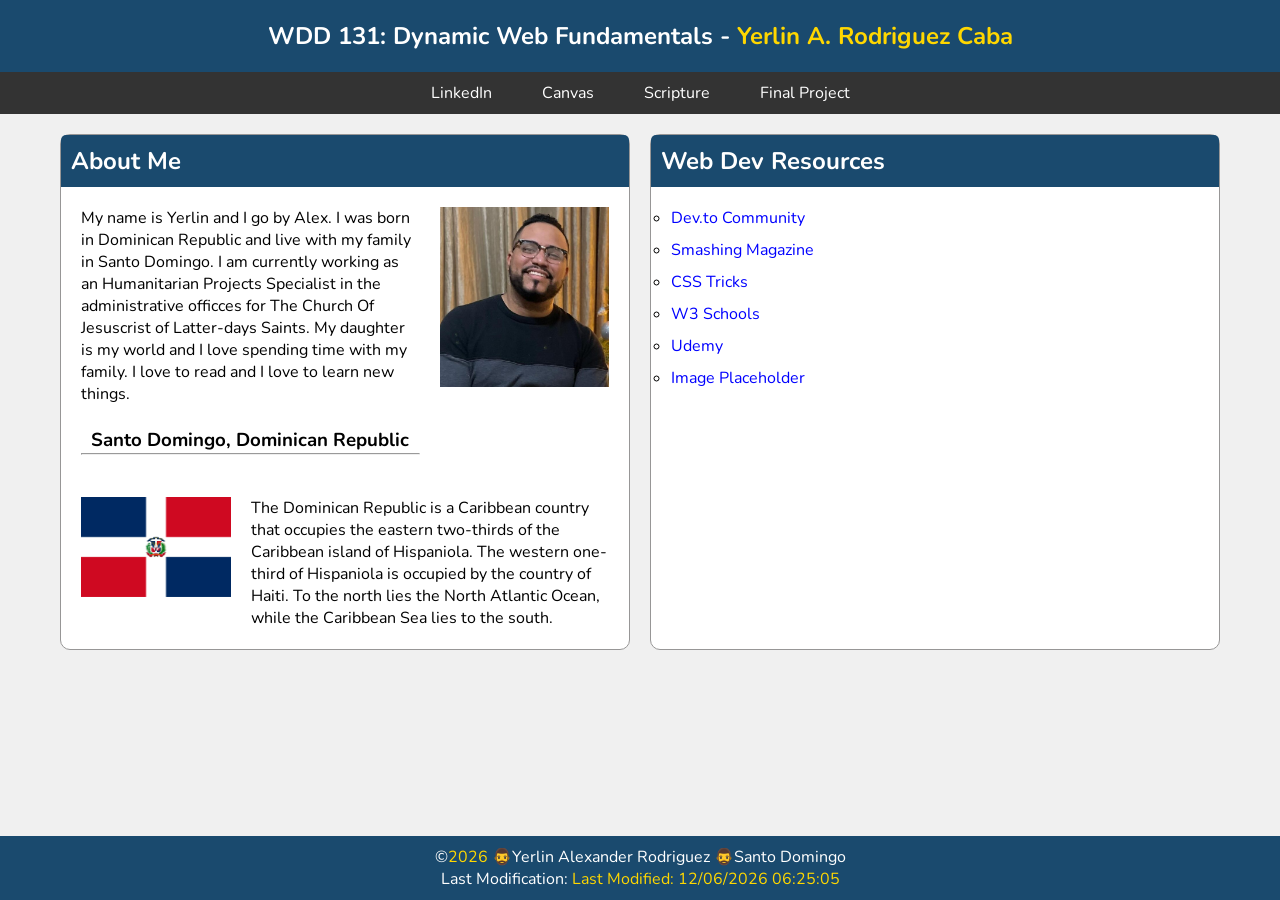
==== week01/index.html @ eaeee959 "changes" ====
<!DOCTYPE html>
<html lang="en">
<head>
    <meta charset="UTF-8">
    <meta name="viewport" content="width=device-width, initial-scale=1.0">
    <title>WDD 131: Dynamic Web Fundamentals</title>
    <link rel="stylesheet" href="styles/styles.css">
    <script src="js/getdates.js" defer></script>
    <link rel="preconnect" href="https://fonts.googleapis.com">
<link rel="preconnect" href="https://fonts.gstatic.com" crossorigin>
<link href="https://fonts.googleapis.com/css2?family=Nunito:ital,wght@0,200..1000;1,200..1000&display=swap" rel="stylesheet">
</head>
<body>
    <header class="header">
        <h1>WDD 131: Dynamic Web Fundamentals - <span>Yerlin A. Rodriguez Caba</span></h1>
    </header>

    <nav>
        <ul>
            <li><a href="https://www.linkedin.com/in/yerlin-alec21/" target="_blank">LinkedIn</a></li>
            <li><a href="https://byupw.instructure.com/" target="_blank">Canvas</a></li>
            <li><a href="https://www.churchofjesuschrist.org/study/scriptures/ot/isa/50?lang=eng&id=p4#p4" target="_blank">Scripture</a></li>
            <li><a href="#" target="_blank">Final Project</a></li>
        </ul>
    </nav>

    <main class="main-content">
        <section class="card">
            <h2>About Me</h2>
            <div class="profile-section">
                <div class="profile-text">
                    <p>My name is Yerlin and I go by Alex. I was born in Dominican Republic and live with my family in Santo Domingo. I am currently working as an Humanitarian Projects Specialist in the administrative officces for The Church Of Jesuscrist of Latter-days Saints. My daughter is my world and I love spending time with my family. I love to read and I love to learn new things.</p>
                    <br>
                    <h3>Santo Domingo, Dominican Republic</h3>
                    <hr>
                    <br>
                </div>
                <div class="profile-image">
                    <img src="images/profile.jpg" alt="Profile photo">
                </div>
            </div>
            <div class="flag-section">
                <img src="images/flag.png" class="flag" alt="Dominican flag">
                <p>The Dominican Republic is a Caribbean country that occupies the eastern two-thirds of the Caribbean island of Hispaniola. The western one-third of Hispaniola is occupied by the country of Haiti. To the north lies the North Atlantic Ocean, while the Caribbean Sea lies to the south.</p>
            </div>
        </section>

        <section class="card">
            <h2>Web Dev Resources</h2>
            <ul>
                <li><a href="#">Dev.to Community</a></li>
                <li><a href="#">Smashing Magazine</a></li>
                <li><a href="#">CSS Tricks</a></li>
                <li><a href="#">W3 Schools</a></li>
                <li><a href="#">Udemy</a></li>
                <li><a href="#">Image Placeholder</a></li>
            </ul>
        </section>
    </main>

    <footer>
        <p>©<span id="currentYear"></span> 🧔‍♂️Yerlin Alexander Rodriguez 🧔‍♂️Santo Domingo</p>
        <p>Last Modification:<span id="lastModified"></span></p>
    </footer>
</body>
</html>
---- week01/styles/styles.css ----
* {
    margin: 0;
    padding: 0;
    box-sizing: border-box;
    font-family: "nunito", sans-serif;
}

body {
    background-color: #f0f0f0;
}

.header {
    background-color: #1a4a6e;
    color: white;
    padding: 20px;
    text-align: center;
}

.header h1 {
    font-size: 24px;
}

.header span {
    color: #ffd700;
}

nav {
    background-color: #333;
    padding: 10px 0;
}

nav ul {
    list-style: none;
    display: flex;
    justify-content: center;
    gap: 50px;
}

nav a {
    color: white;
    text-decoration: none;
}

.main-content {
    display: flex;
    gap: 20px;
    padding: 20px;
    max-width: 1200px;
    margin: 0 auto;
}

.card {
    background-color: white;
    padding: 20px;
    border-radius: 10px;
    flex: 1;
   border: 1px solid #979696;
}

.card h2 {
    background-color: #1a4a6e;
    color: white;
    padding: 10px;
    margin: -20px -20px 20px -20px;
    border-radius: 5px 5px 0 0;
}

.profile-section {
    display: flex;
    gap: 20px;
    margin-bottom: 20px;
}

.profile-text {
    flex: 2;

}
.profile-text h3{
    text-align: center;

}
.profile-image {
    flex: 1;
}

.profile-image img {
    max-width: 100%;
    height: auto;
}

.flag-section {
    display: flex;
    gap: 20px;
    align-items: flex-start;
}

.flag {
    width: 150px;
}

.card ul {
    list-style:circle;
}

.card li {
    margin: 10px 0;
}

.card a {
    color: blue;
    text-decoration: none;
}

.card a:hover {
    text-decoration: underline;
}

footer {
    background-color: #1a4a6e;
    color: white;
    text-align: center;
    padding: 10px;
    position: fixed;
    bottom: 0;
    width: 100%;
}

footer span {
    color: #ffd700;
}
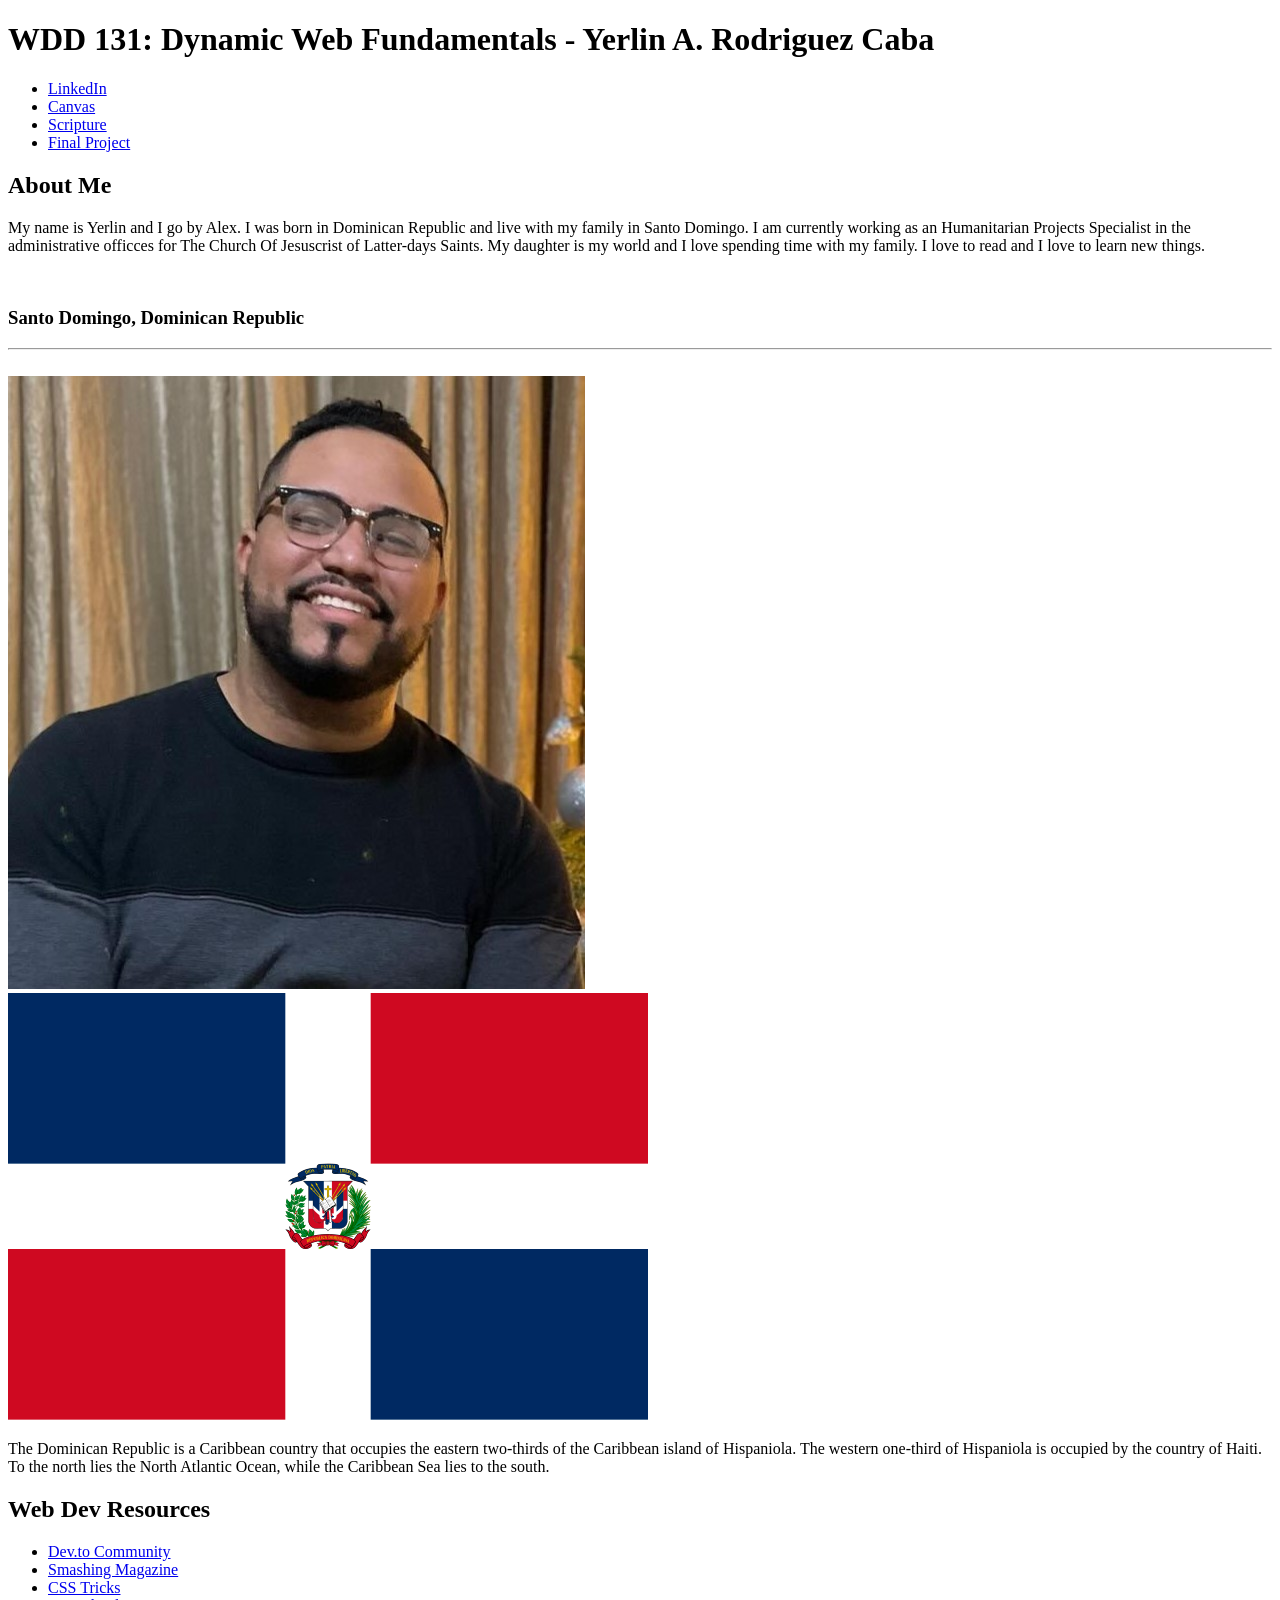
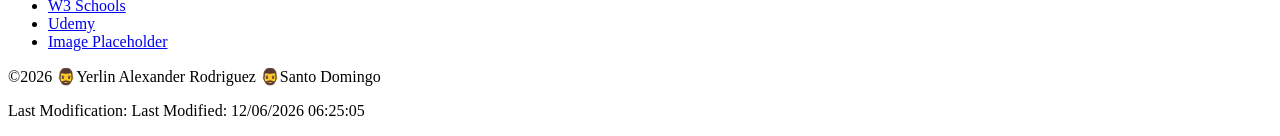
==== commit 9158b5ea: "fix" ====
--- a/week01/index.html
+++ b/week01/index.html
@@ -4,7 +4,7 @@
     <meta charset="UTF-8">
     <meta name="viewport" content="width=device-width, initial-scale=1.0">
     <title>WDD 131: Dynamic Web Fundamentals</title>
-    <link rel="stylesheet" href="styles/styles.css">
+    <link rel="stylesheet" href="/styles/styles.css">
     <script src="js/getdates.js" defer></script>
     <link rel="preconnect" href="https://fonts.googleapis.com">
 <link rel="preconnect" href="https://fonts.gstatic.com" crossorigin>
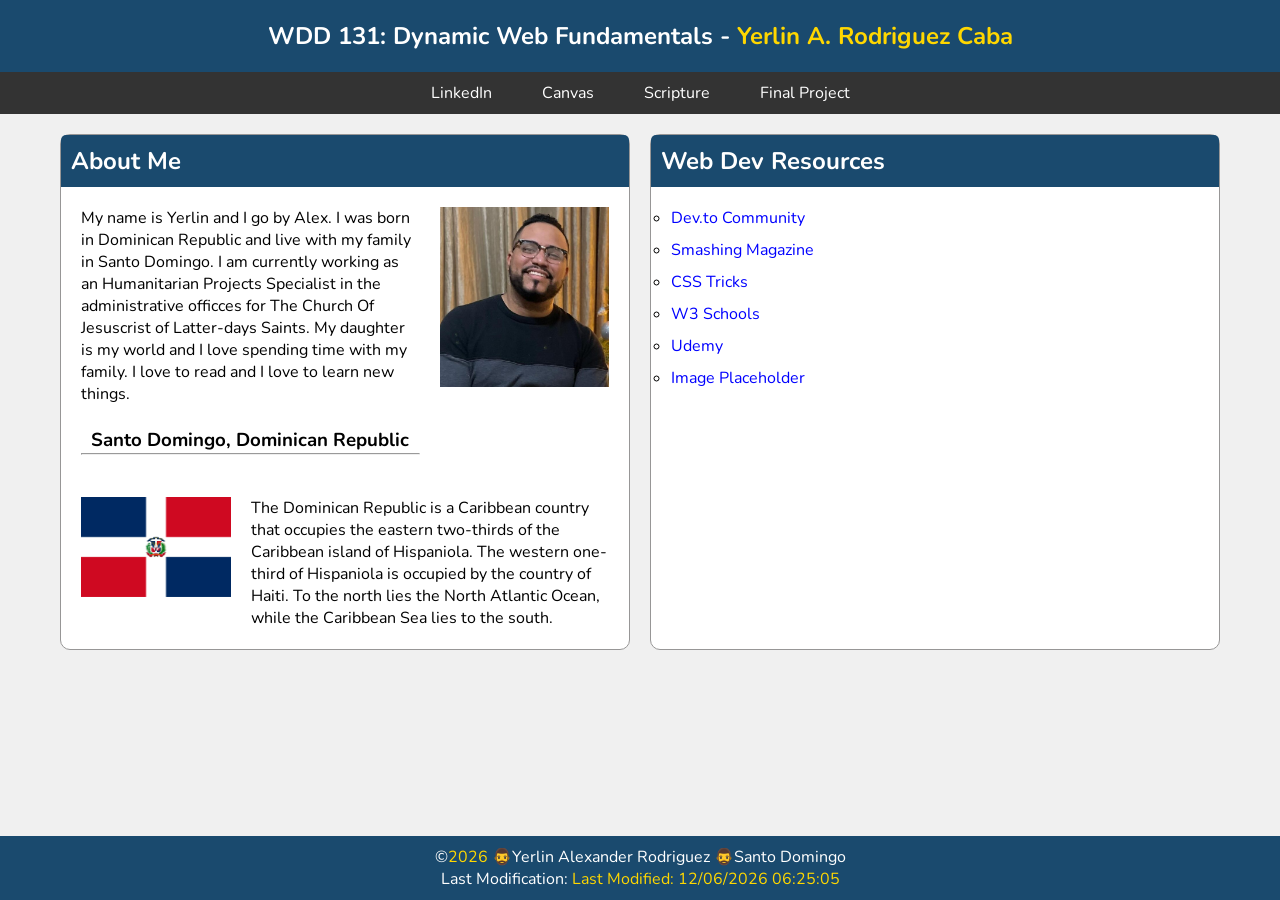
==== commit 43159862: "css changes" ====
--- a/week01/index.html
+++ b/week01/index.html
@@ -4,7 +4,7 @@
     <meta charset="UTF-8">
     <meta name="viewport" content="width=device-width, initial-scale=1.0">
     <title>WDD 131: Dynamic Web Fundamentals</title>
-    <link rel="stylesheet" href="/styles/styles.css">
+    <link rel="stylesheet" href="styles/styles.css">
     <script src="js/getdates.js" defer></script>
     <link rel="preconnect" href="https://fonts.googleapis.com">
 <link rel="preconnect" href="https://fonts.gstatic.com" crossorigin>
--- a/week01/styles/styles.css
+++ b/week01/styles/styles.css
@@ -0,0 +1,130 @@
+* {
+    margin: 0;
+    padding: 0;
+    box-sizing: border-box;
+    font-family: "nunito", sans-serif;
+}
+
+body {
+    background-color: #f0f0f0;
+}
+
+.header {
+    background-color: #1a4a6e;
+    color: white;
+    padding: 20px;
+    text-align: center;
+}
+
+.header h1 {
+    font-size: 24px;
+}
+
+.header span {
+    color: #ffd700;
+}
+
+nav {
+    background-color: #333;
+    padding: 10px 0;
+}
+
+nav ul {
+    list-style: none;
+    display: flex;
+    justify-content: center;
+    gap: 50px;
+}
+
+nav a {
+    color: white;
+    text-decoration: none;
+}
+
+.main-content {
+    display: flex;
+    gap: 20px;
+    padding: 20px;
+    max-width: 1200px;
+    margin: 0 auto;
+}
+
+.card {
+    background-color: white;
+    padding: 20px;
+    border-radius: 10px;
+    flex: 1;
+   border: 1px solid #979696;
+}
+
+.card h2 {
+    background-color: #1a4a6e;
+    color: white;
+    padding: 10px;
+    margin: -20px -20px 20px -20px;
+    border-radius: 5px 5px 0 0;
+}
+
+.profile-section {
+    display: flex;
+    gap: 20px;
+    margin-bottom: 20px;
+}
+
+.profile-text {
+    flex: 2;
+
+}
+.profile-text h3{
+    text-align: center;
+
+}
+.profile-image {
+    flex: 1;
+}
+
+.profile-image img {
+    max-width: 100%;
+    height: auto;
+}
+
+.flag-section {
+    display: flex;
+    gap: 20px;
+    align-items: flex-start;
+}
+
+.flag {
+    width: 150px;
+}
+
+.card ul {
+    list-style:circle;
+}
+
+.card li {
+    margin: 10px 0;
+}
+
+.card a {
+    color: blue;
+    text-decoration: none;
+}
+
+.card a:hover {
+    text-decoration: underline;
+}
+
+footer {
+    background-color: #1a4a6e;
+    color: white;
+    text-align: center;
+    padding: 10px;
+    position: fixed;
+    bottom: 0;
+    width: 100%;
+}
+
+footer span {
+    color: #ffd700;
+}
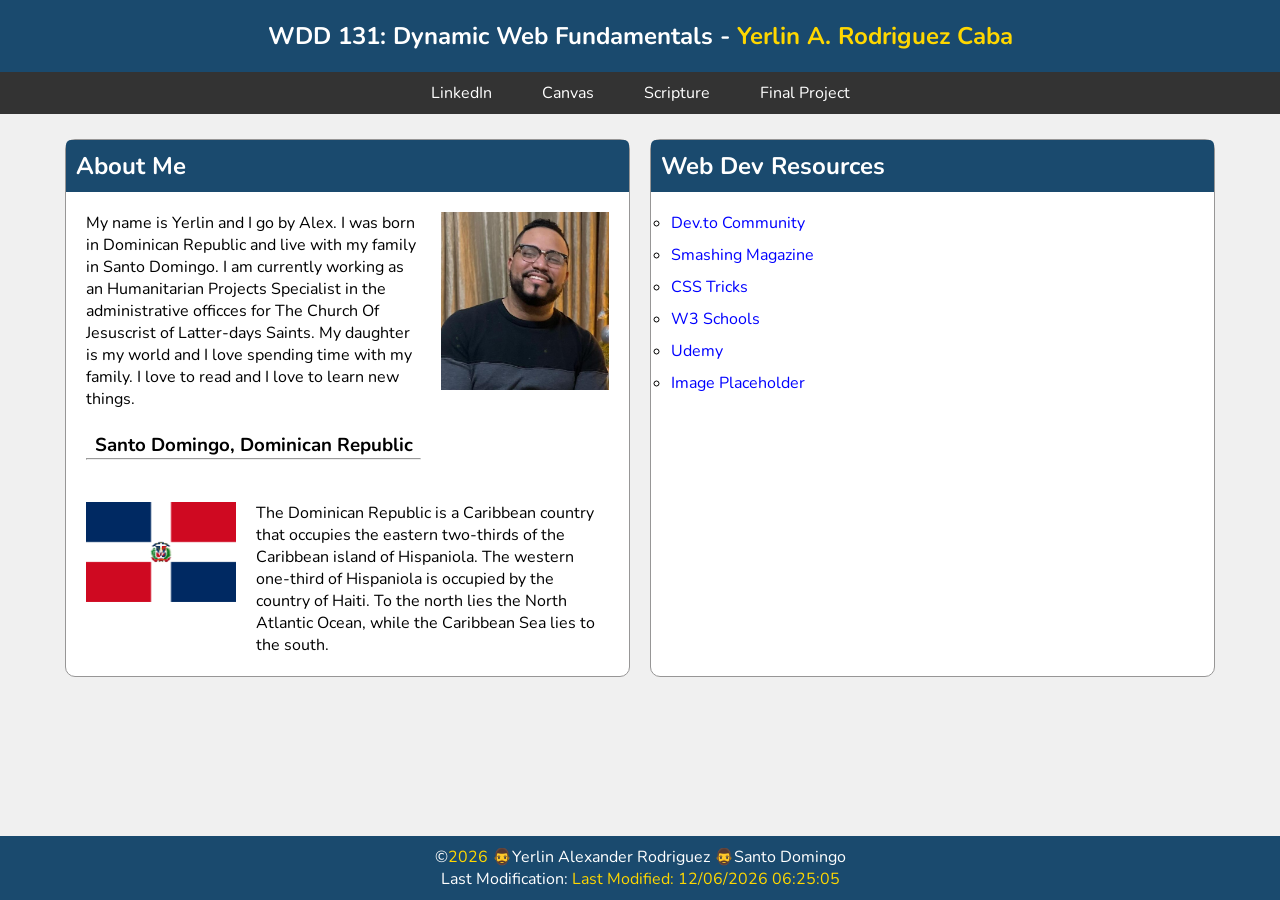
==== commit 2269474f: "final changes" ====
--- a/week01/index.html
+++ b/week01/index.html
@@ -4,6 +4,8 @@
     <meta charset="UTF-8">
     <meta name="viewport" content="width=device-width, initial-scale=1.0">
     <title>WDD 131: Dynamic Web Fundamentals</title>
+    <meta name="description" content="My name is yerlin Rodriguez, WDD131 and the purpose of this page is to practice my skill on a responsive web design">
+    <meta name="author" content="Yerlin A. Rodriguez">
     <link rel="stylesheet" href="styles/styles.css">
     <script src="js/getdates.js" defer></script>
     <link rel="preconnect" href="https://fonts.googleapis.com">
@@ -57,7 +59,8 @@
             </ul>
         </section>
     </main>
-
+<br>
+<br>
     <footer>
         <p>©<span id="currentYear"></span> 🧔‍♂️Yerlin Alexander Rodriguez 🧔‍♂️Santo Domingo</p>
         <p>Last Modification:<span id="lastModified"></span></p>
--- a/week01/styles/styles.css
+++ b/week01/styles/styles.css
@@ -44,7 +44,7 @@
 .main-content {
     display: flex;
     gap: 20px;
-    padding: 20px;
+    padding: 25px;
     max-width: 1200px;
     margin: 0 auto;
 }
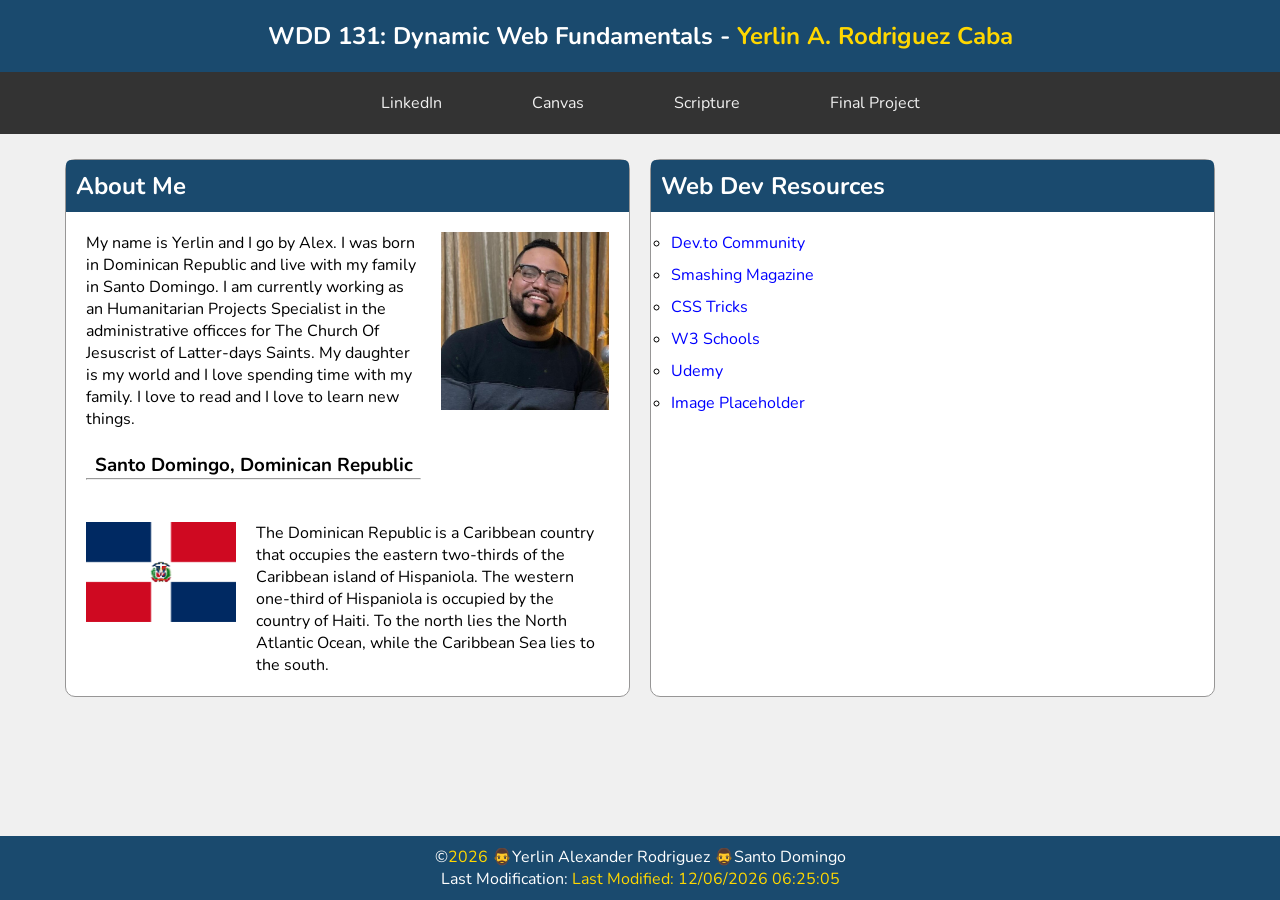
==== commit 81753661: "Page changes" ====
--- a/week01/index.html
+++ b/week01/index.html
@@ -6,7 +6,7 @@
     <title>WDD 131: Dynamic Web Fundamentals</title>
     <meta name="description" content="My name is yerlin Rodriguez, WDD131 and the purpose of this page is to practice my skill on a responsive web design">
     <meta name="author" content="Yerlin A. Rodriguez">
-    <link rel="stylesheet" href="styles/styles.css">
+    <link rel="stylesheet" href="styles/base.css">
     <script src="js/getdates.js" defer></script>
     <link rel="preconnect" href="https://fonts.googleapis.com">
 <link rel="preconnect" href="https://fonts.gstatic.com" crossorigin>
--- a/week01/styles/base.css
+++ b/week01/styles/base.css
@@ -0,0 +1,159 @@
+* {
+    margin: 0;
+    padding: 0;
+    box-sizing: border-box;
+    font-family: "nunito", sans-serif;
+}
+
+body {
+    background-color: #f0f0f0;
+}
+
+.header {
+    background-color: #1a4a6e;
+    color: white;
+    padding: 20px;
+    text-align: center;
+}
+
+.header h1 {
+    font-size: 24px;
+}
+
+.header span {
+    color: #ffd700;
+}
+
+nav {
+    background-color: #333;
+    padding: 10px 0;
+}
+
+nav ul {
+    list-style: none;
+    display: flex;
+    justify-content: center;
+    gap: 50px;
+}
+
+nav a {
+    color: white;
+    text-decoration: none;
+}
+nav a {
+    display: inline-block;
+    padding: 10px;
+    text-decoration: none;
+    position: relative;
+    margin-left: 20px;
+}
+
+nav a:link,
+nav a:visited {
+    color:#f0f0f0;
+}
+
+nav a::after {
+    content: '';
+    position: absolute;
+    left: 0;
+    bottom: 0;
+    width: 100%;
+    height: 5px;
+    background-color:#f0f0f0;
+    transform: scaleX(0);
+    transition: transform 0.3s ease-in-out;
+    border-radius: 5px;
+
+}
+
+nav a:hover::after {
+    transform: scaleX(1);
+}
+.main-content {
+    display: flex;
+    gap: 20px;
+    padding: 25px;
+    max-width: 1200px;
+    margin: 0 auto;
+}
+
+.card {
+    background-color: white;
+    padding: 20px;
+    border-radius: 10px;
+    flex: 1;
+   border: 1px solid #979696;
+}
+
+.card h2 {
+    background-color: #1a4a6e;
+    color: white;
+    padding: 10px;
+    margin: -20px -20px 20px -20px;
+    border-radius: 5px 5px 0 0;
+}
+
+.profile-section {
+    display: flex;
+    gap: 20px;
+    margin-bottom: 20px;
+}
+
+.profile-text {
+    flex: 2;
+
+}
+.profile-text h3{
+    text-align: center;
+
+}
+.profile-image {
+    flex: 1;
+}
+
+.profile-image img {
+    max-width: 100%;
+    height: auto;
+}
+
+.flag-section {
+    display: flex;
+    gap: 20px;
+    align-items: flex-start;
+}
+
+.flag {
+    width: 150px;
+}
+
+.card ul {
+    list-style:circle;
+}
+
+.card li {
+    margin: 10px 0;
+}
+
+.card a {
+    color: blue;
+    text-decoration: none;
+}
+
+.card a:hover {
+    text-decoration: underline;
+}
+
+footer {
+    background-color: #1a4a6e;
+    color: white;
+    text-align: center;
+    padding: 10px;
+    position: fixed;
+    bottom: 0;
+    width: 100%;
+}
+
+footer span {
+    color: #ffd700;
+}
